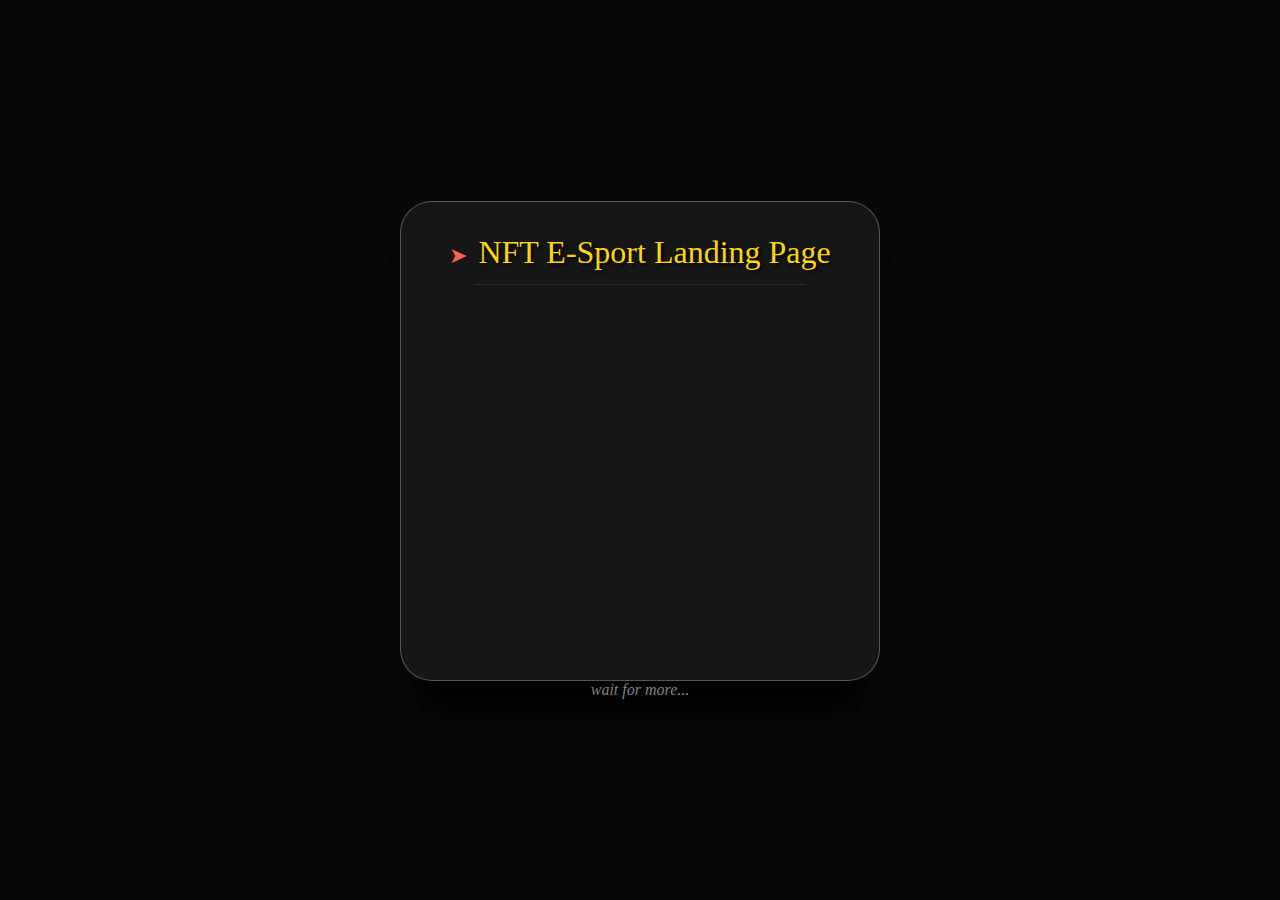
==== index.html @ b1db30c7 "commit" ====
<!DOCTYPE html>
<html lang="en">
<head>
    <meta charset="UTF-8">
    <meta http-equiv="X-UA-Compatible" content="IE=edge">
    <meta name="viewport" content="width=device-width, initial-scale=1.0">
    <title>List</title>

    <style>
        *{margin: 0; padding: 0; box-sizing: border-box; color: white;}
        body{background-color: #080808;}

        main {
            height: 100vh;
            display: flex;
            align-items: center;
            justify-content: center;
            flex-direction: column;
        }

        main > div {
            width: 30em;
            height: 30em;
            padding: 2em;
            text-align: center;
            border: 1px solid rgba(255, 255, 255, 0.274);
            border-radius: 2em;
            background-color: #161616;
            box-shadow: 0px 50px 30px -20px black;
        }
        main > div > li {color: tomato; font-size: 2em; list-style-type:none;}
        main > div > li::before {
            content: '➤';
            font-size: .7em;
            margin-right: .5em;
        }
        main > div > li::after {
            content: '';
            width: 80%;
            height: 1px;
            background-color: rgba(128, 128, 128, 0.192);
            display: block;
            margin: .4em auto;
        }
        main > div > li > a {
            color: gold;
            text-decoration: none;
            transition: all .1s;
            text-shadow: 2px 2px 3px black;
        }

        span {
            color: gray;
            font-style: italic;
        }
    </style>
</head>
<body>
    <main>
        <div>
            <li><a href="./NTF E-Sport Landing Page/index.html">NFT E-Sport Landing Page</a></li>
        </div>
        <span>wait for more...</span>
    </main>
</body>
</html>
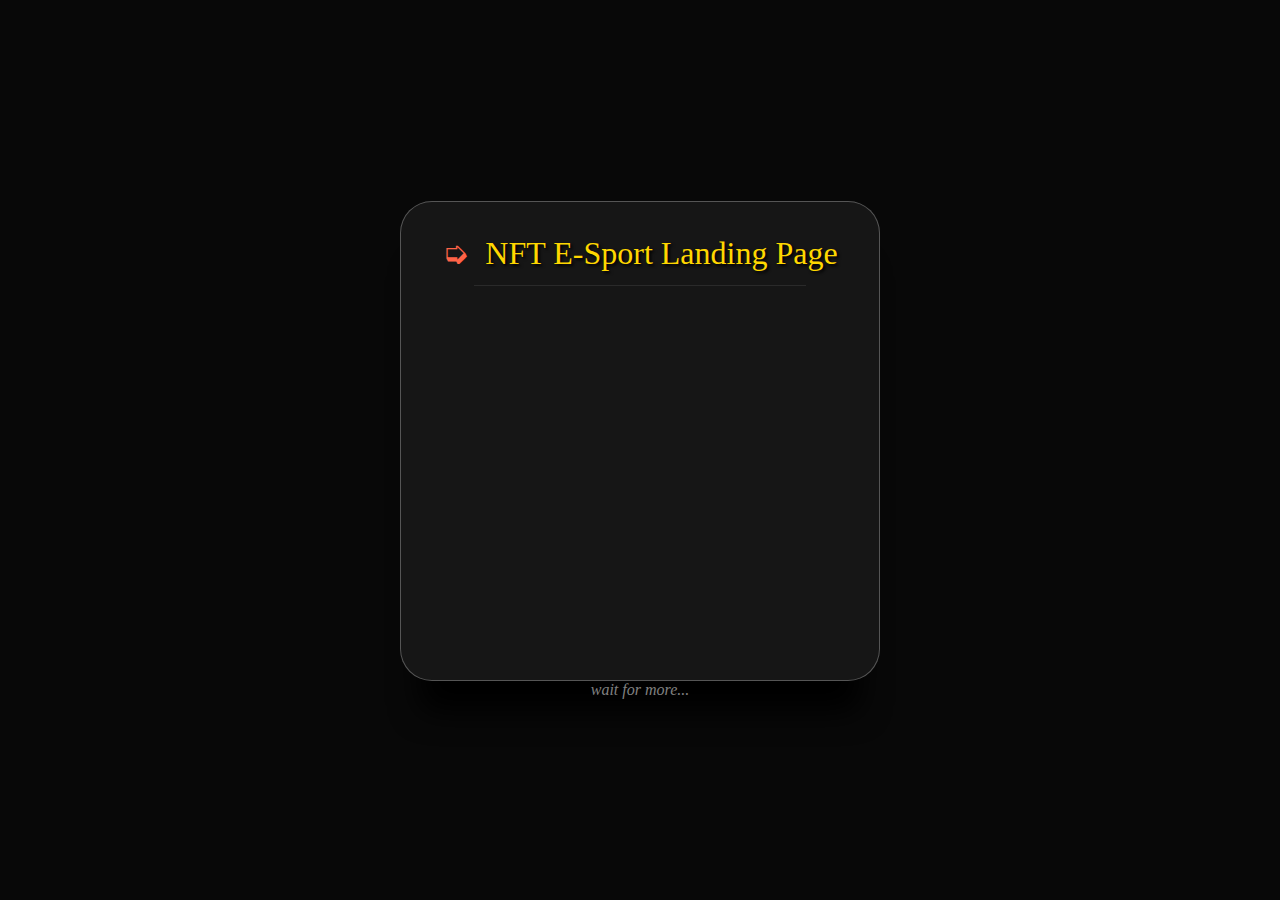
==== commit 326af016: "commit" ====
--- a/index.html
+++ b/index.html
@@ -30,8 +30,8 @@
         }
         main > div > li {color: tomato; font-size: 2em; list-style-type:none;}
         main > div > li::before {
-            content: '➤';
-            font-size: .7em;
+            content: '➭';
+            font-size: 1em;
             margin-right: .5em;
         }
         main > div > li::after {
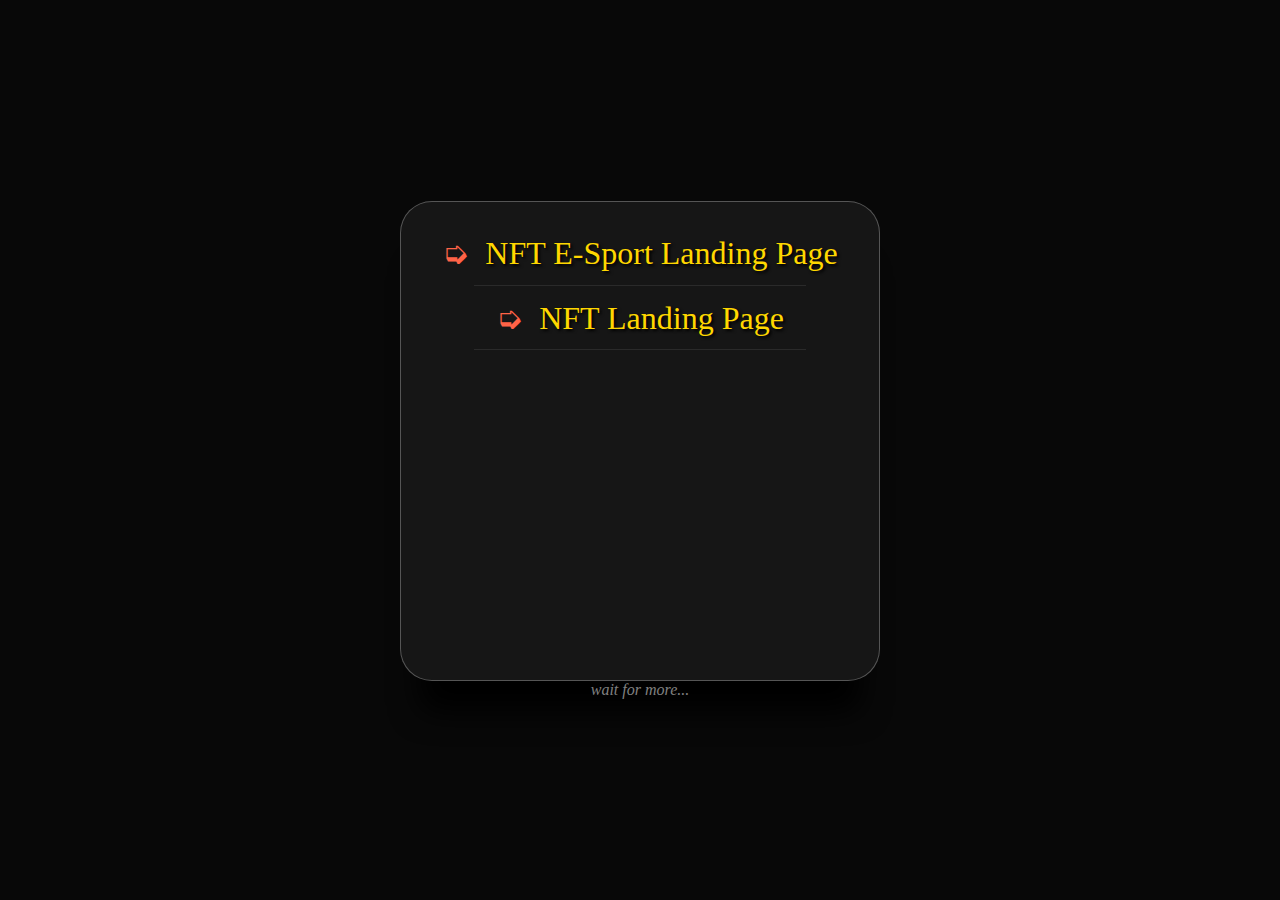
==== commit 32e56027: "commit" ====
--- a/index.html
+++ b/index.html
@@ -59,6 +59,7 @@
     <main>
         <div>
             <li><a href="./NTF E-Sport Landing Page/index.html">NFT E-Sport Landing Page</a></li>
+            <li><a href="./NFT/index.html">NFT Landing Page</a></li>
         </div>
         <span>wait for more...</span>
     </main>
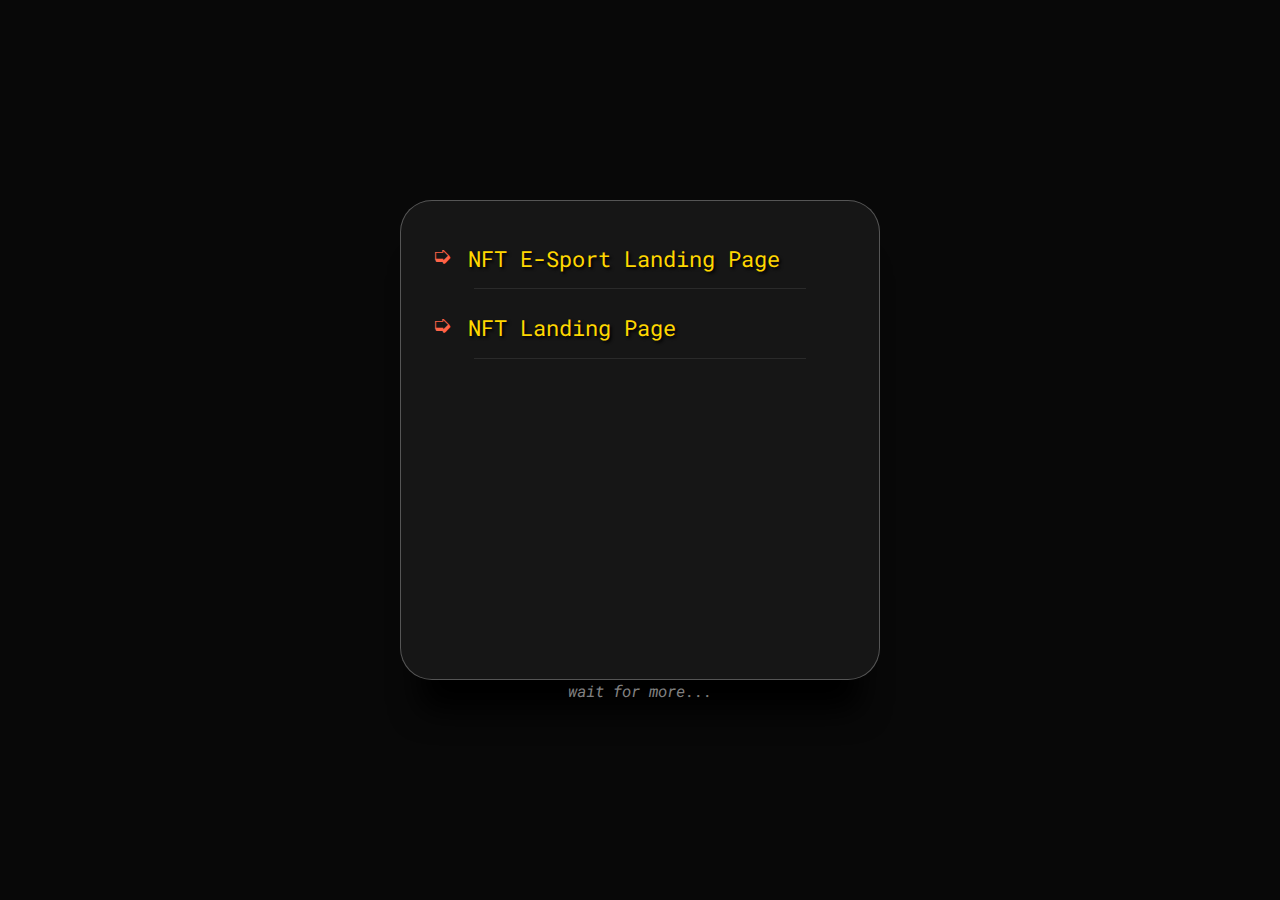
==== commit 5f6575c7: "commit" ====
--- a/index.html
+++ b/index.html
@@ -5,9 +5,10 @@
     <meta http-equiv="X-UA-Compatible" content="IE=edge">
     <meta name="viewport" content="width=device-width, initial-scale=1.0">
     <title>List</title>
+    <link href="https://fonts.googleapis.com/css2?family=Roboto+Mono&display=swap" rel="stylesheet">
 
     <style>
-        *{margin: 0; padding: 0; box-sizing: border-box; color: white;}
+        *{margin: 0; padding: 0; box-sizing: border-box; color: white;font-family: 'Roboto Mono', monospace;}
         body{background-color: #080808;}
 
         main {
@@ -22,7 +23,6 @@
             width: 30em;
             height: 30em;
             padding: 2em;
-            text-align: center;
             border: 1px solid rgba(255, 255, 255, 0.274);
             border-radius: 2em;
             background-color: #161616;
@@ -47,6 +47,7 @@
             text-decoration: none;
             transition: all .1s;
             text-shadow: 2px 2px 3px black;
+            font-size: .7em;
         }
 
         span {
@@ -58,7 +59,7 @@
 <body>
     <main>
         <div>
-            <li><a href="./NTF E-Sport Landing Page/index.html">NFT E-Sport Landing Page</a></li>
+            <li><a href="./NTF E-Sport/index.html">NFT E-Sport Landing Page</a></li>
             <li><a href="./NFT/index.html">NFT Landing Page</a></li>
         </div>
         <span>wait for more...</span>
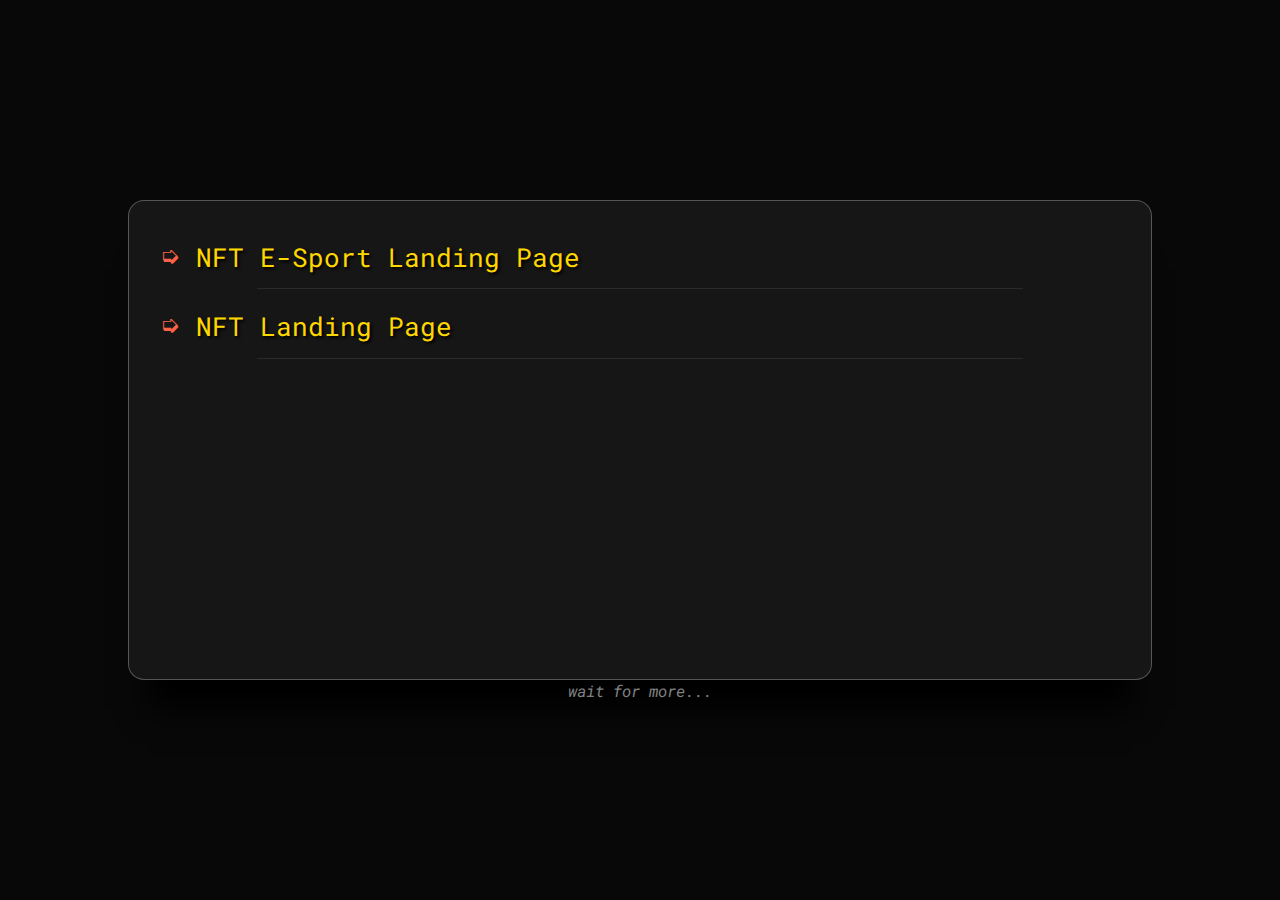
==== commit 2cb00792: "Update index.html" ====
--- a/index.html
+++ b/index.html
@@ -8,6 +8,7 @@
     <link href="https://fonts.googleapis.com/css2?family=Roboto+Mono&display=swap" rel="stylesheet">
 
     <style>
+        
         *{margin: 0; padding: 0; box-sizing: border-box; color: white;font-family: 'Roboto Mono', monospace;}
         body{background-color: #080808;}
 
@@ -20,11 +21,11 @@
         }
 
         main > div {
-            width: 30em;
+            width: 80vw;
             height: 30em;
             padding: 2em;
             border: 1px solid rgba(255, 255, 255, 0.274);
-            border-radius: 2em;
+            border-radius: 1em;
             background-color: #161616;
             box-shadow: 0px 50px 30px -20px black;
         }
@@ -47,13 +48,14 @@
             text-decoration: none;
             transition: all .1s;
             text-shadow: 2px 2px 3px black;
-            font-size: .7em;
+            font-size: 2vw;
         }
 
         span {
             color: gray;
             font-style: italic;
         }
+    
     </style>
 </head>
 <body>
@@ -65,4 +67,4 @@
         <span>wait for more...</span>
     </main>
 </body>
-</html>+</html>
